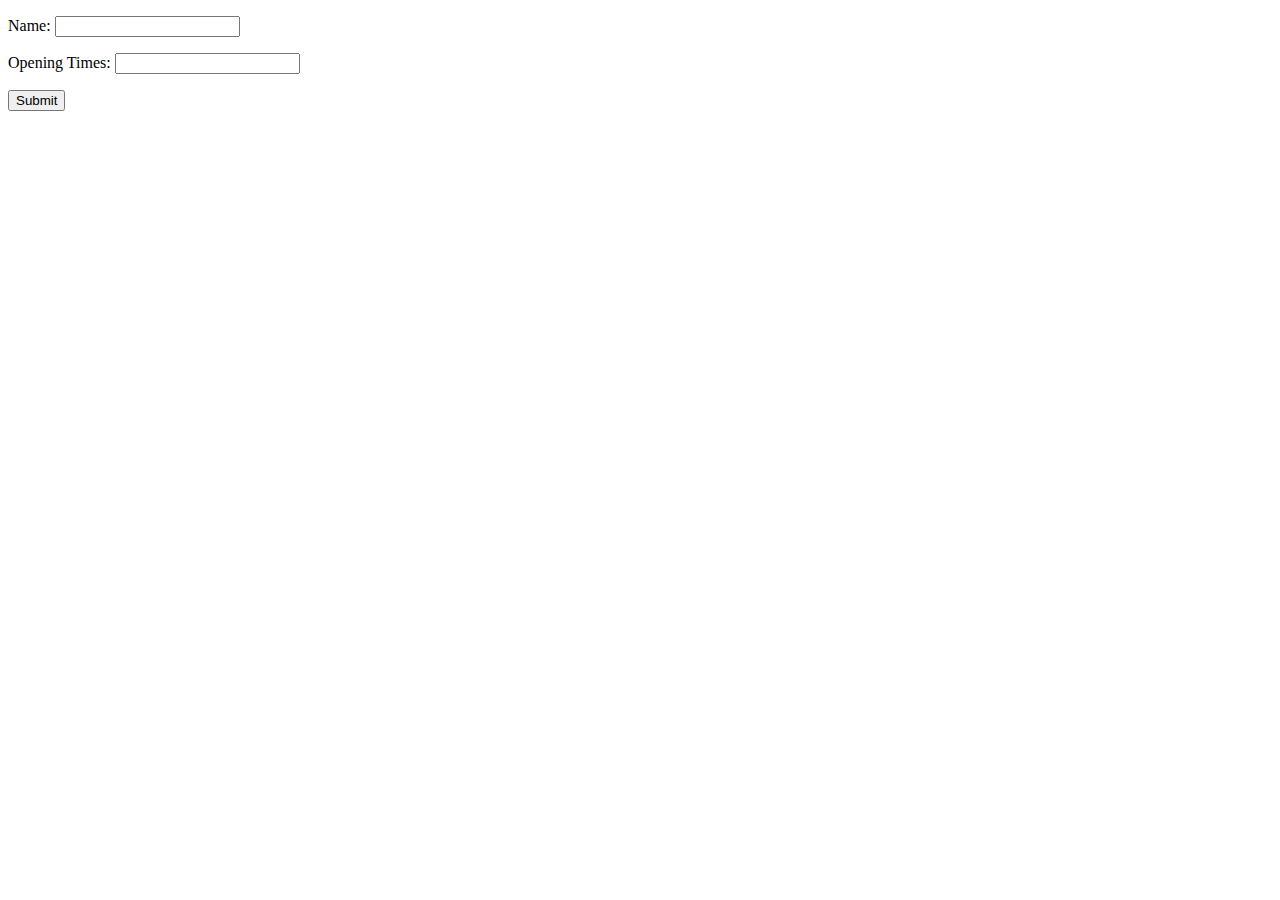
==== src/main/resources/templates/add-office.html @ fdf4ebf2 "Rename file office-creation.html as well as references to this file" ====
<!DOCTYPE html>
<html lang="en" xmlns:th="https://www.thymeleaf.org">

    <head>
        <meta charset="UTF-8">
        <title>Create an office</title>
    </head>

    <body>
        <form th:action="@{/add-office}" th:object="${office}" method="post">
            <p>Name: <input type="text" th:field="*{officeName}" /></p>
            <p>Opening Times: <input type="text" th:field="*{officeOpeningTimes}" /></p>
            <input type="submit" value="Submit" />
        </form>
    </body>

</html>
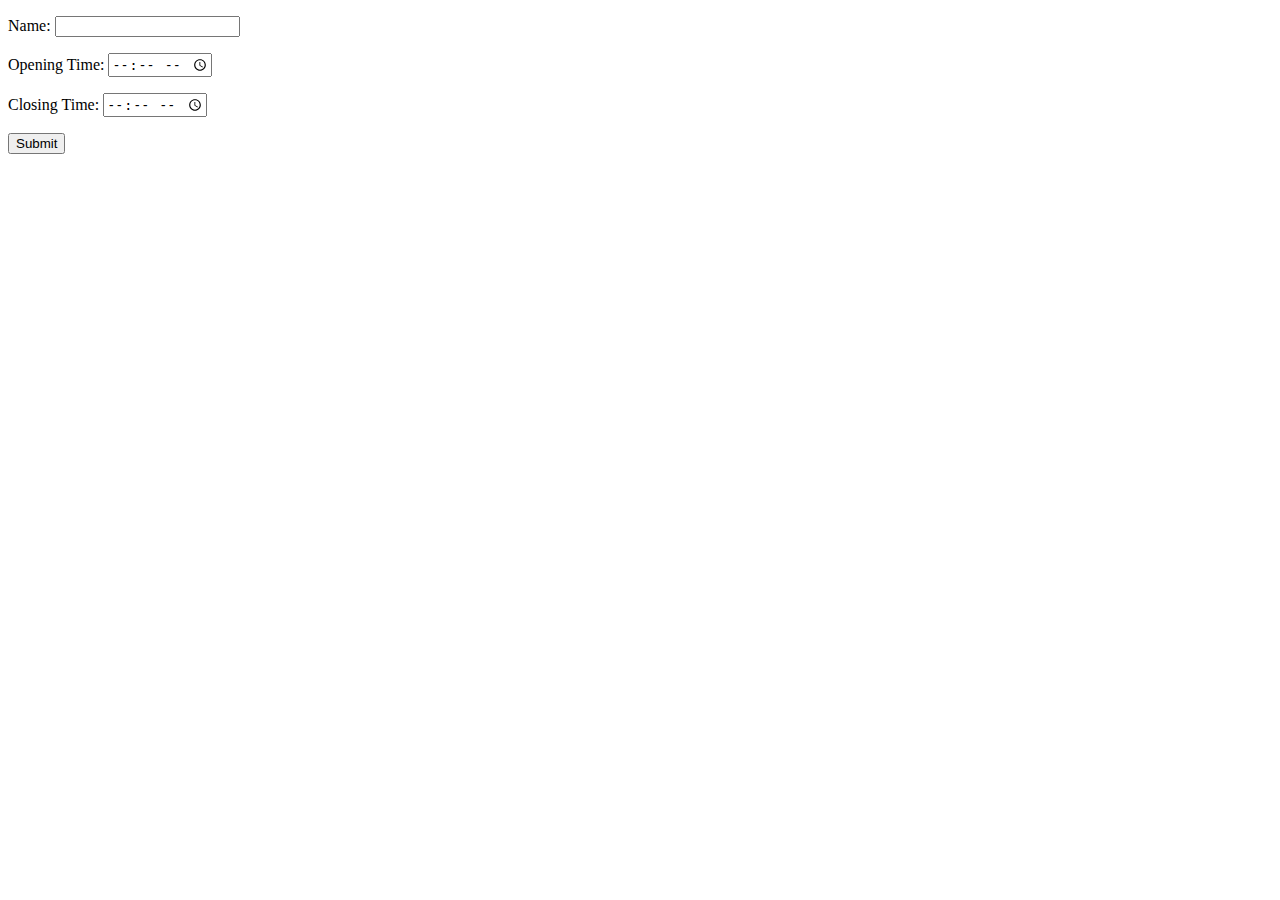
==== commit 7cc9b93a: "Replace old field name officeOpeningTimes and add input field for closing time" ====
--- a/src/main/resources/templates/add-office.html
+++ b/src/main/resources/templates/add-office.html
@@ -9,7 +9,8 @@
     <body>
         <form th:action="@{/add-office}" th:object="${office}" method="post">
             <p>Name: <input type="text" th:field="*{officeName}" /></p>
-            <p>Opening Times: <input type="text" th:field="*{officeOpeningTimes}" /></p>
+            <p>Opening Time: <input type="time" th:field="*{officeOpeningTime}"></p>
+            <p>Closing Time: <input type="time" th:field="*{officeClosingTime}"></p>
             <input type="submit" value="Submit" />
         </form>
     </body>
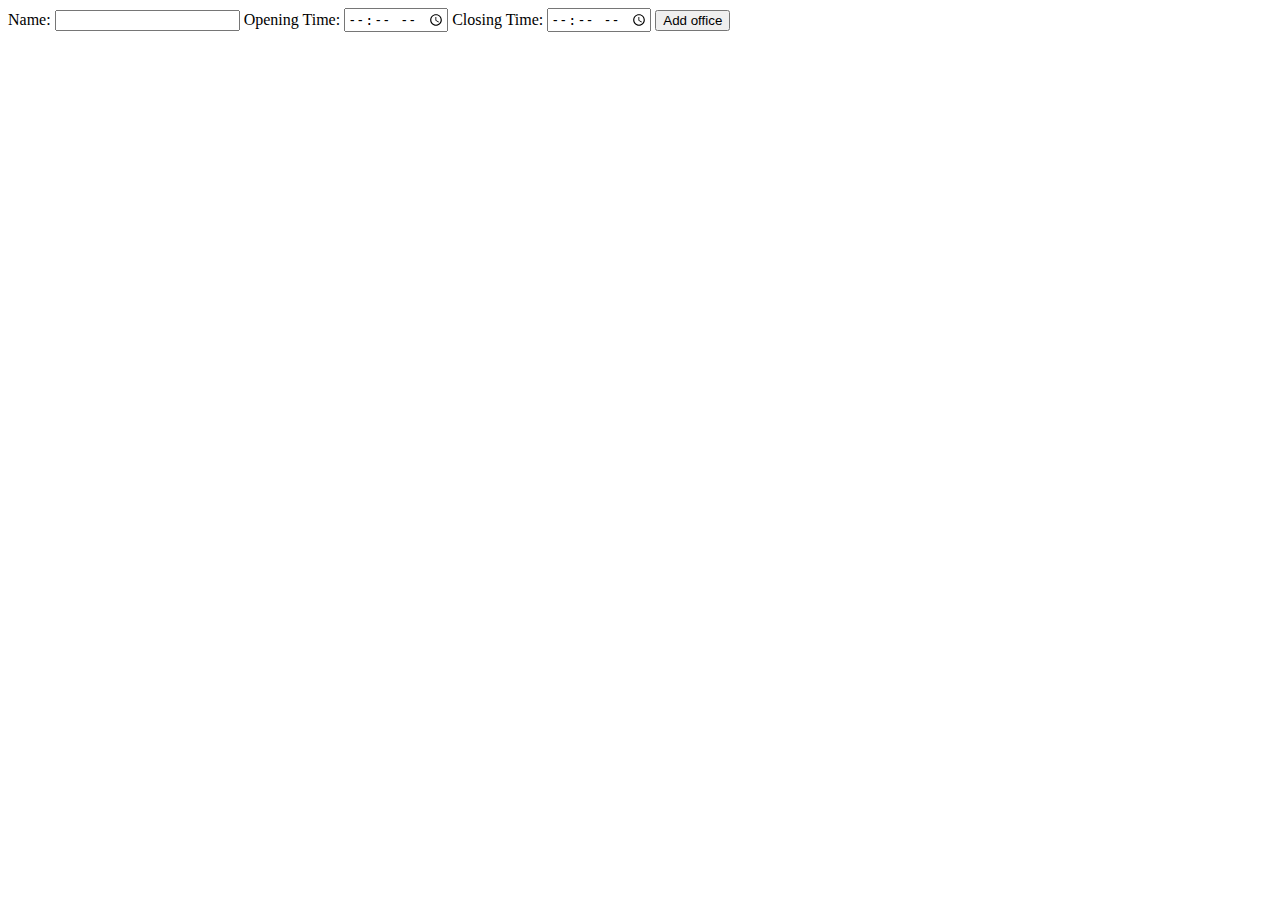
==== commit 11f0cca7: "Replace the <p> element by the <label> element" ====
--- a/src/main/resources/templates/add-office.html
+++ b/src/main/resources/templates/add-office.html
@@ -3,15 +3,25 @@
 
     <head>
         <meta charset="UTF-8">
-        <title>Create an office</title>
+        <title>Add an office</title>
     </head>
 
     <body>
         <form th:action="@{/add-office}" th:object="${office}" method="post">
-            <p>Name: <input type="text" th:field="*{officeName}" /></p>
-            <p>Opening Time: <input type="time" th:field="*{officeOpeningTime}"></p>
-            <p>Closing Time: <input type="time" th:field="*{officeClosingTime}"></p>
-            <input type="submit" value="Submit" />
+            <label>
+                Name:
+                <input type="text" th:field="*{officeName}">
+            </label>
+            <label>
+                Opening Time:
+                <input type="time" th:field="*{officeOpeningTime}">
+            </label>
+            <label>
+                Closing Time:
+                <input type="time" th:field="*{officeClosingTime}">
+            </label>
+
+            <input type="submit" value="Add office">
         </form>
     </body>
 
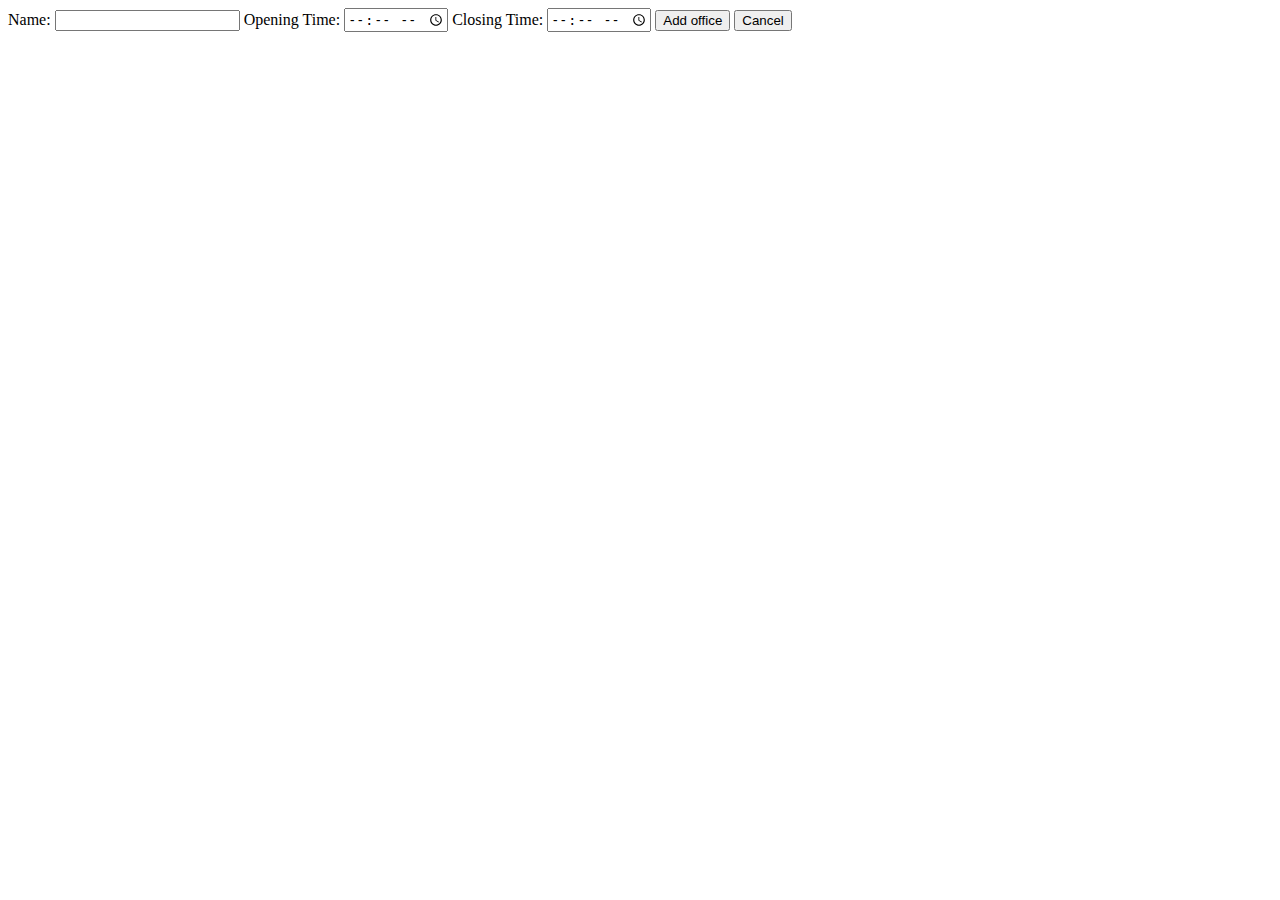
==== commit 28c3fb2f: "Add cancel button and the name attribute to both buttons" ====
--- a/src/main/resources/templates/add-office.html
+++ b/src/main/resources/templates/add-office.html
@@ -21,7 +21,8 @@
                 <input type="time" th:field="*{officeClosingTime}">
             </label>
 
-            <input type="submit" value="Add office">
+            <input type="submit" name="action" value="Add office">
+            <input type="submit" name="action" value="Cancel">
         </form>
     </body>
 
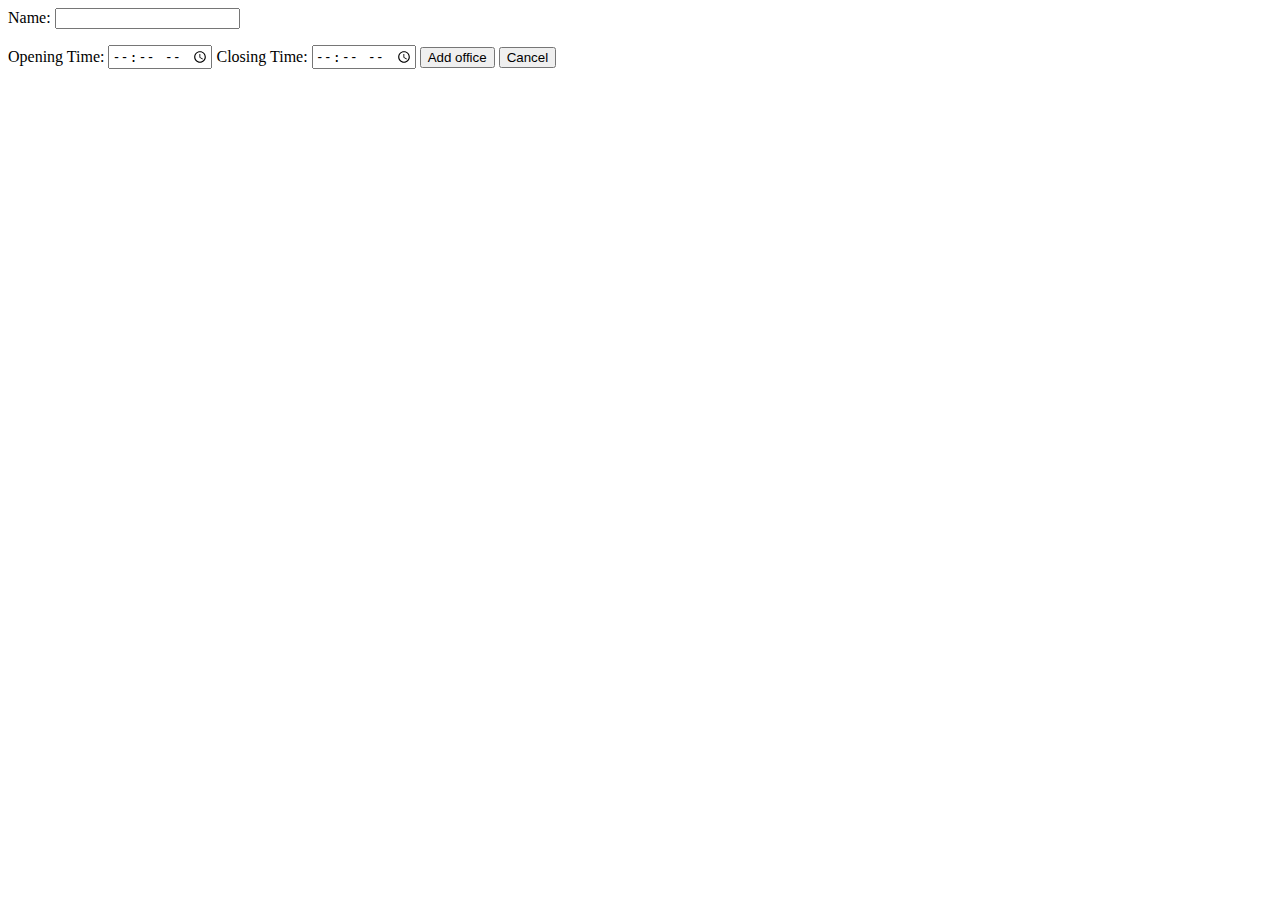
==== commit 33e0ef4d: "Add check if there are any errors and if so, show the errors" ====
--- a/src/main/resources/templates/add-office.html
+++ b/src/main/resources/templates/add-office.html
@@ -11,6 +11,7 @@
             <label>
                 Name:
                 <input type="text" th:field="*{officeName}">
+                <p th:if="${#fields.hasErrors('officeName')}" th:errors="*{officeName}"></p>
             </label>
             <label>
                 Opening Time:
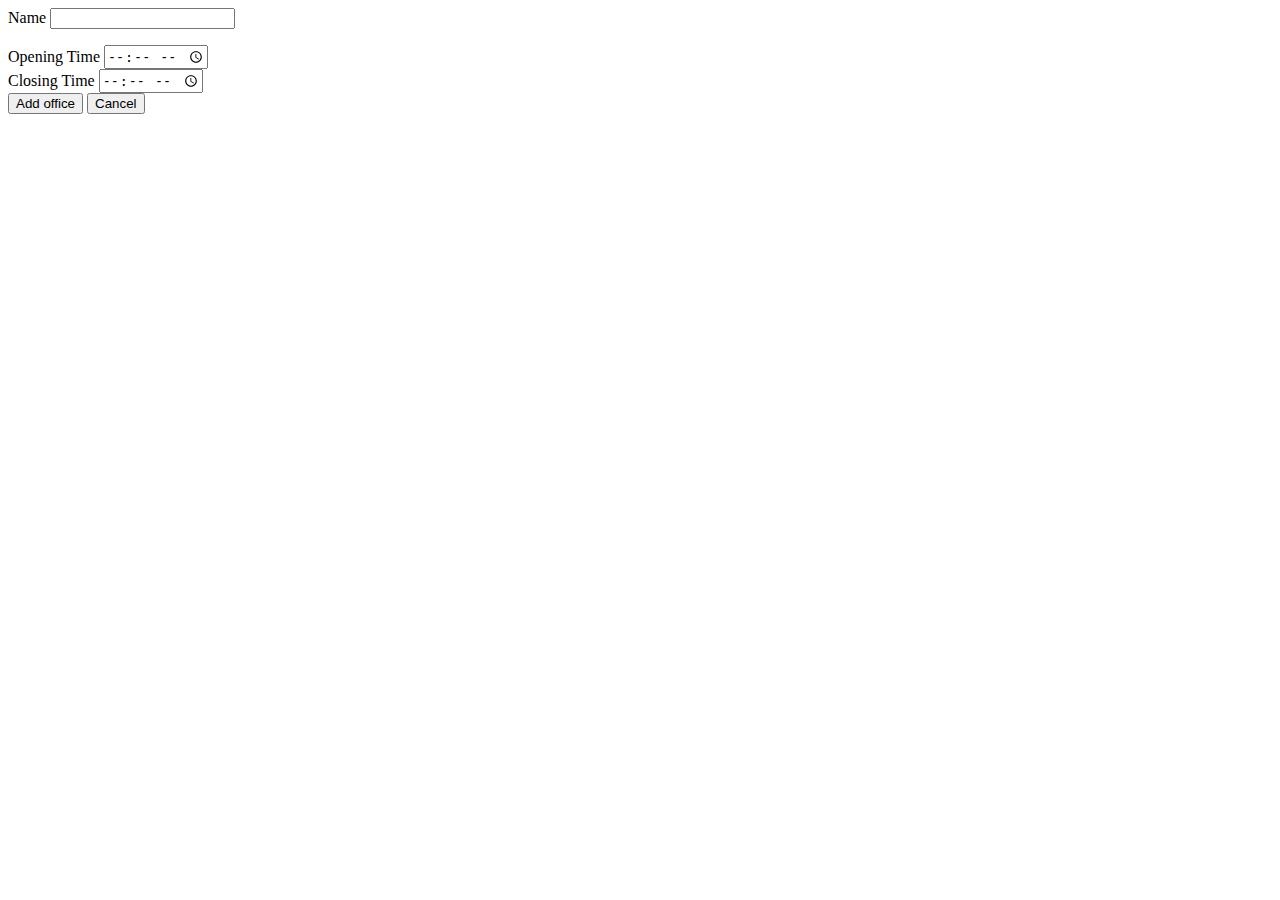
==== commit 77b369fd: "Add CSS files and link them to the HTML documents, as well as add style for some elements" ====
--- a/src/main/resources/templates/add-office.html
+++ b/src/main/resources/templates/add-office.html
@@ -3,27 +3,40 @@
 
     <head>
         <meta charset="UTF-8">
+
+        <link rel="stylesheet" href="/css/default.css">
+        <link rel="stylesheet" href="/css/w3.css">
+        <link rel="stylesheet" href="/css/add-office.css">
+
         <title>Add an office</title>
     </head>
 
-    <body>
-        <form th:action="@{/add-office}" th:object="${office}" method="post">
+    <body class="w3-content" style="max-width:650px">
+        <form id="form-add-office" th:action="@{/add-office}" th:object="${office}" method="post">
             <label>
-                Name:
-                <input type="text" th:field="*{officeName}">
-                <p th:if="${#fields.hasErrors('officeName')}" th:errors="*{officeName}"></p>
-            </label>
-            <label>
-                Opening Time:
-                <input type="time" th:field="*{officeOpeningTime}">
-            </label>
-            <label>
-                Closing Time:
-                <input type="time" th:field="*{officeClosingTime}">
+                Name
+                <input class="input-office-name" type="text" th:field="*{officeName}">
+                <p class="w3-panel w3-pale-red error-message" th:if="${#fields.hasErrors('officeName')}" th:errors="*{officeName}"></p>
             </label>
 
-            <input type="submit" name="action" value="Add office">
-            <input type="submit" name="action" value="Cancel">
+            <div class="w3-row">
+                <div class="w3-quarter">
+                    <label>
+                        Opening Time
+                        <input class="input-opening-time" type="time" th:field="*{officeOpeningTime}">
+                    </label>
+                </div>
+
+                <div class="w3-quarter">
+                    <label>
+                        Closing Time
+                        <input class="input-closing-time" type="time" th:field="*{officeClosingTime}">
+                    </label>
+                </div>
+            </div>
+
+            <button class="w3-blue-grey" type="submit" name="action" value="Add office">Add office</button>
+            <button class="w3-blue-grey" type="submit" name="action" value="Cancel">Cancel</button>
         </form>
     </body>
 
